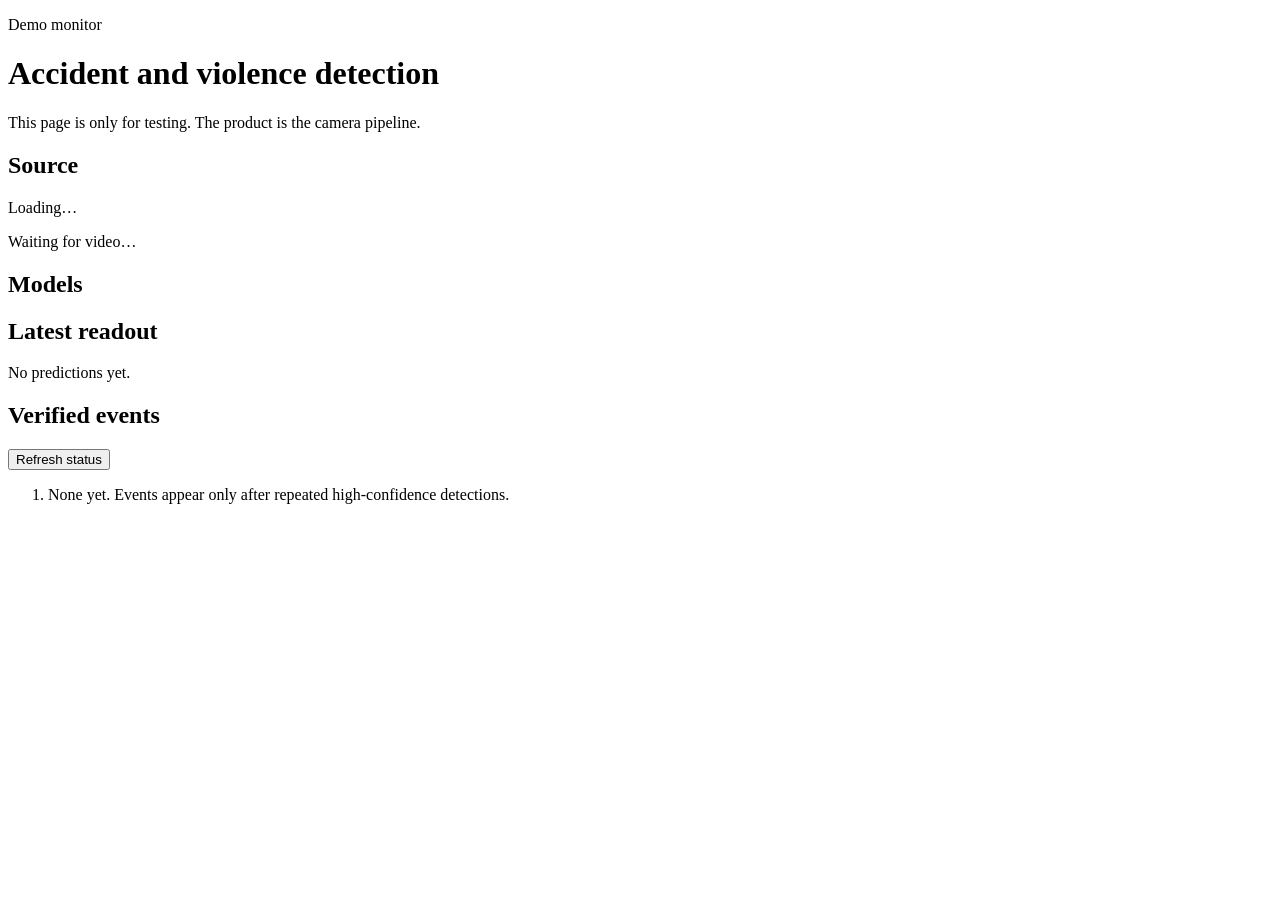
==== src/cctv_ai/demo/static/index.html @ 6a3c9212 "updated files" ====
<!doctype html>
<html lang="en">
  <head>
    <meta charset="utf-8" />
    <meta name="viewport" content="width=device-width, initial-scale=1" />
    <title>CCTV monitor</title>
    <link rel="stylesheet" href="/static/styles.css" />
  </head>
  <body>
    <header class="top">
      <div>
        <p class="kicker">Demo monitor</p>
        <h1>Accident and violence detection</h1>
      </div>
      <p class="note">This page is only for testing. The product is the camera pipeline.</p>
    </header>

    <main class="layout">
      <section class="panel player-panel">
        <div class="panel-head">
          <h2>Source</h2>
          <p id="sourceLabel" class="muted">Loading…</p>
        </div>
        <div class="stage">
          <video id="filePlayer" controls playsinline preload="metadata" hidden></video>
          <img id="liveView" alt="Live decoded frames" hidden />
          <p id="playerHint" class="hint">Waiting for video…</p>
        </div>
      </section>

      <aside class="side">
        <section class="panel">
          <h2>Models</h2>
          <ul id="models" class="models"></ul>
        </section>

        <section class="panel">
          <h2>Latest readout</h2>
          <div id="readout" class="readout">
            <p class="muted">No predictions yet.</p>
          </div>
        </section>

        <section class="panel">
          <div class="panel-head">
            <h2>Verified events</h2>
            <button type="button" id="refreshBtn">Refresh status</button>
          </div>
          <ol id="events" class="events">
            <li class="muted">None yet. Events appear only after repeated high-confidence detections.</li>
          </ol>
        </section>
      </aside>
    </main>

    <script src="/static/app.js"></script>
  </body>
</html>
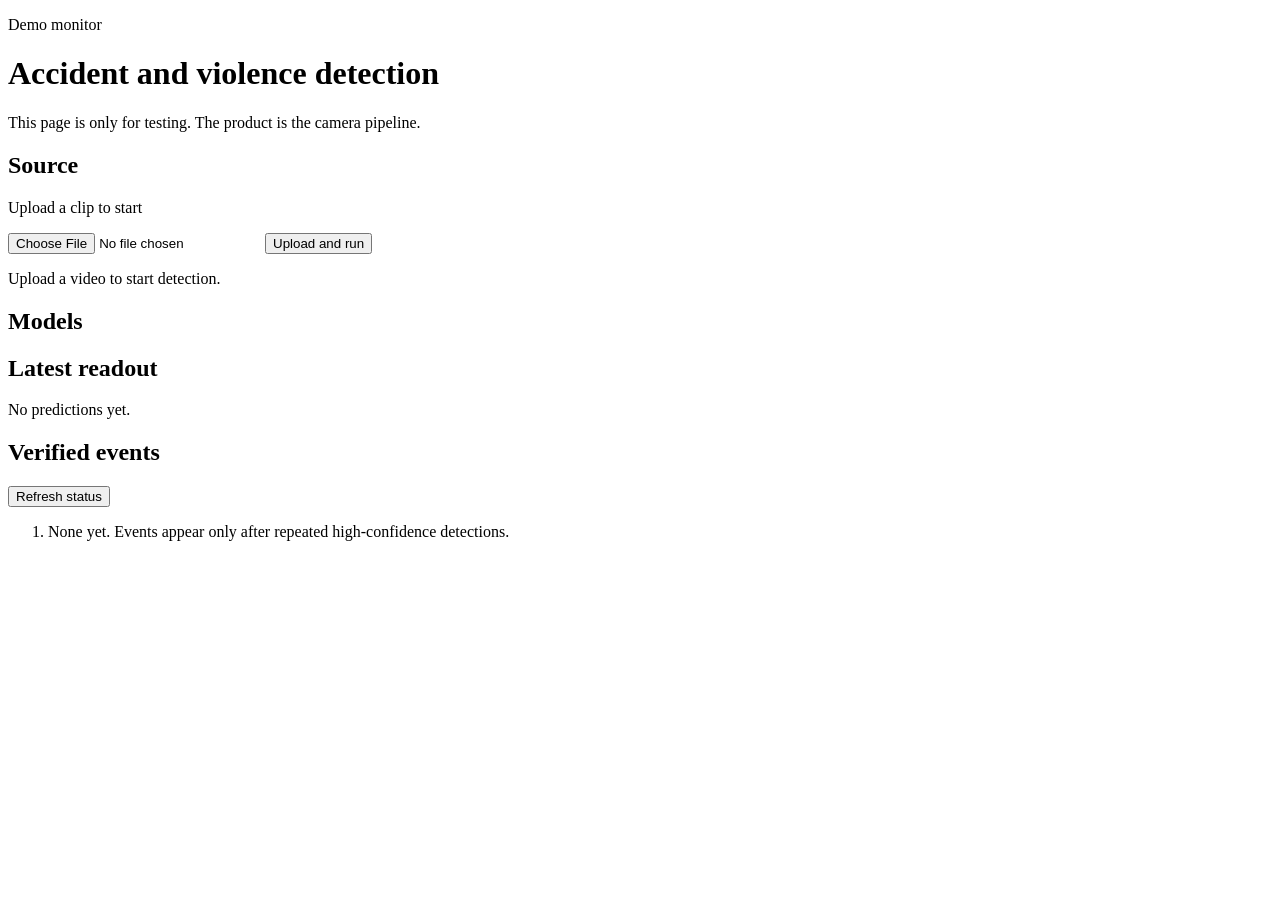
==== commit b0e1ffdf: "video upload feature added" ====
--- a/src/cctv_ai/demo/static/index.html
+++ b/src/cctv_ai/demo/static/index.html
@@ -15,16 +15,26 @@
       <p class="note">This page is only for testing. The product is the camera pipeline.</p>
     </header>
 
+    <section id="incidentBanner" class="banner" hidden>
+      <p id="incidentTitle">No incident</p>
+      <p id="incidentMeta" class="muted"></p>
+    </section>
+
     <main class="layout">
       <section class="panel player-panel">
         <div class="panel-head">
           <h2>Source</h2>
-          <p id="sourceLabel" class="muted">Loading…</p>
+          <p id="sourceLabel" class="muted">Upload a clip to start</p>
         </div>
+        <form id="uploadForm" class="upload">
+          <input id="videoFile" type="file" accept="video/mp4,video/*,.mp4,.avi,.mov,.mkv,.webm" />
+          <button type="submit">Upload and run</button>
+        </form>
+        <p id="uploadStatus" class="muted"></p>
         <div class="stage">
           <video id="filePlayer" controls playsinline preload="metadata" hidden></video>
           <img id="liveView" alt="Live decoded frames" hidden />
-          <p id="playerHint" class="hint">Waiting for video…</p>
+          <p id="playerHint" class="hint">Upload a video to start detection.</p>
         </div>
       </section>
 
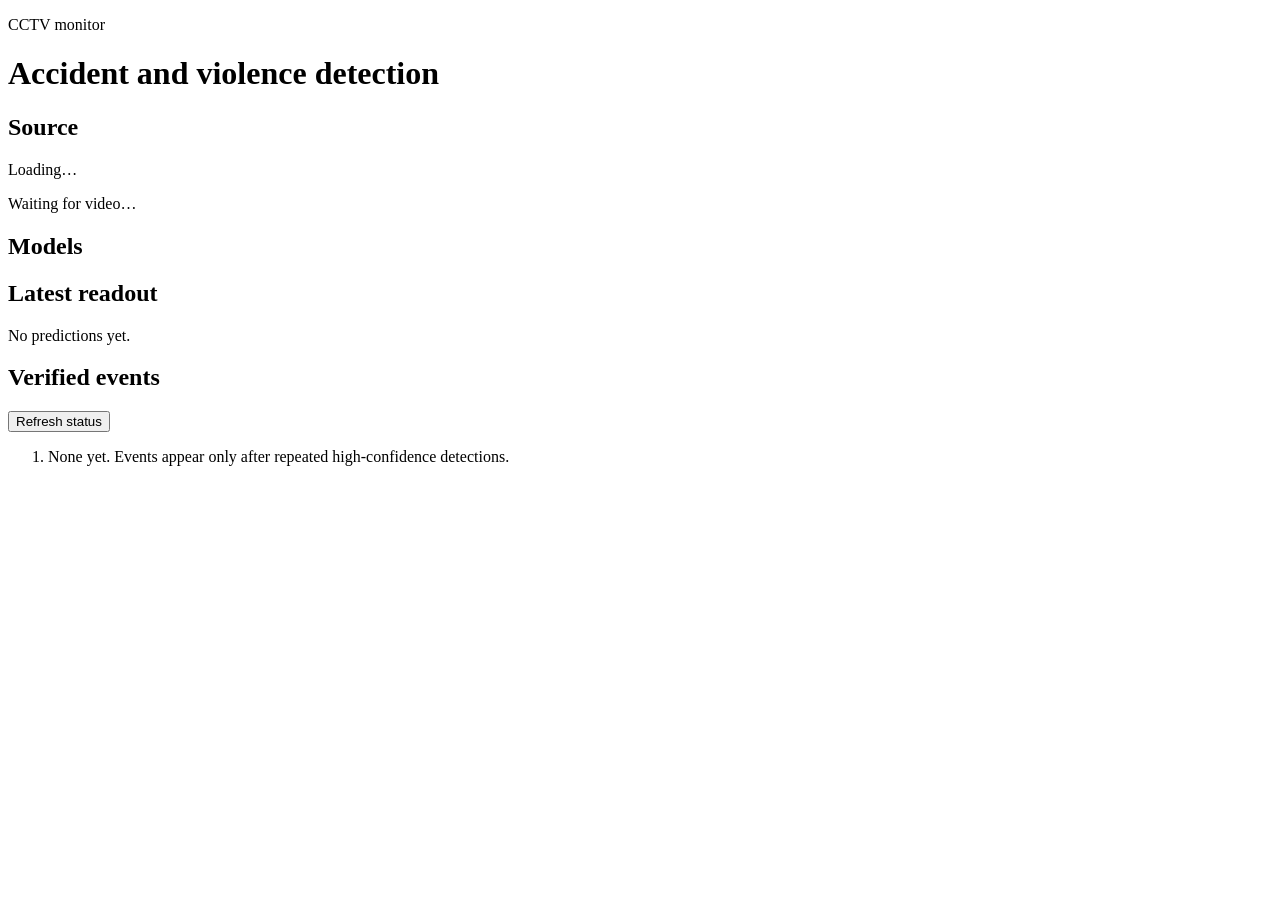
==== commit edd00f47: "local working" ====
--- a/src/cctv_ai/demo/static/index.html
+++ b/src/cctv_ai/demo/static/index.html
@@ -9,32 +9,24 @@
   <body>
     <header class="top">
       <div>
-        <p class="kicker">Demo monitor</p>
+        <p class="kicker">CCTV monitor</p>
         <h1>Accident and violence detection</h1>
       </div>
-      <p class="note">This page is only for testing. The product is the camera pipeline.</p>
     </header>
-
-    <section id="incidentBanner" class="banner" hidden>
-      <p id="incidentTitle">No incident</p>
-      <p id="incidentMeta" class="muted"></p>
-    </section>
 
     <main class="layout">
       <section class="panel player-panel">
         <div class="panel-head">
           <h2>Source</h2>
-          <p id="sourceLabel" class="muted">Upload a clip to start</p>
+          <p id="sourceLabel" class="muted">Loading…</p>
         </div>
-        <form id="uploadForm" class="upload">
-          <input id="videoFile" type="file" accept="video/mp4,video/*,.mp4,.avi,.mov,.mkv,.webm" />
-          <button type="submit">Upload and run</button>
-        </form>
-        <p id="uploadStatus" class="muted"></p>
         <div class="stage">
           <video id="filePlayer" controls playsinline preload="metadata" hidden></video>
           <img id="liveView" alt="Live decoded frames" hidden />
-          <p id="playerHint" class="hint">Upload a video to start detection.</p>
+          <p id="playerHint" class="hint">Waiting for video…</p>
+        </div>
+        <div class="player-actions">
+          <button type="button" id="playBtn" hidden>Play video</button>
         </div>
       </section>
 
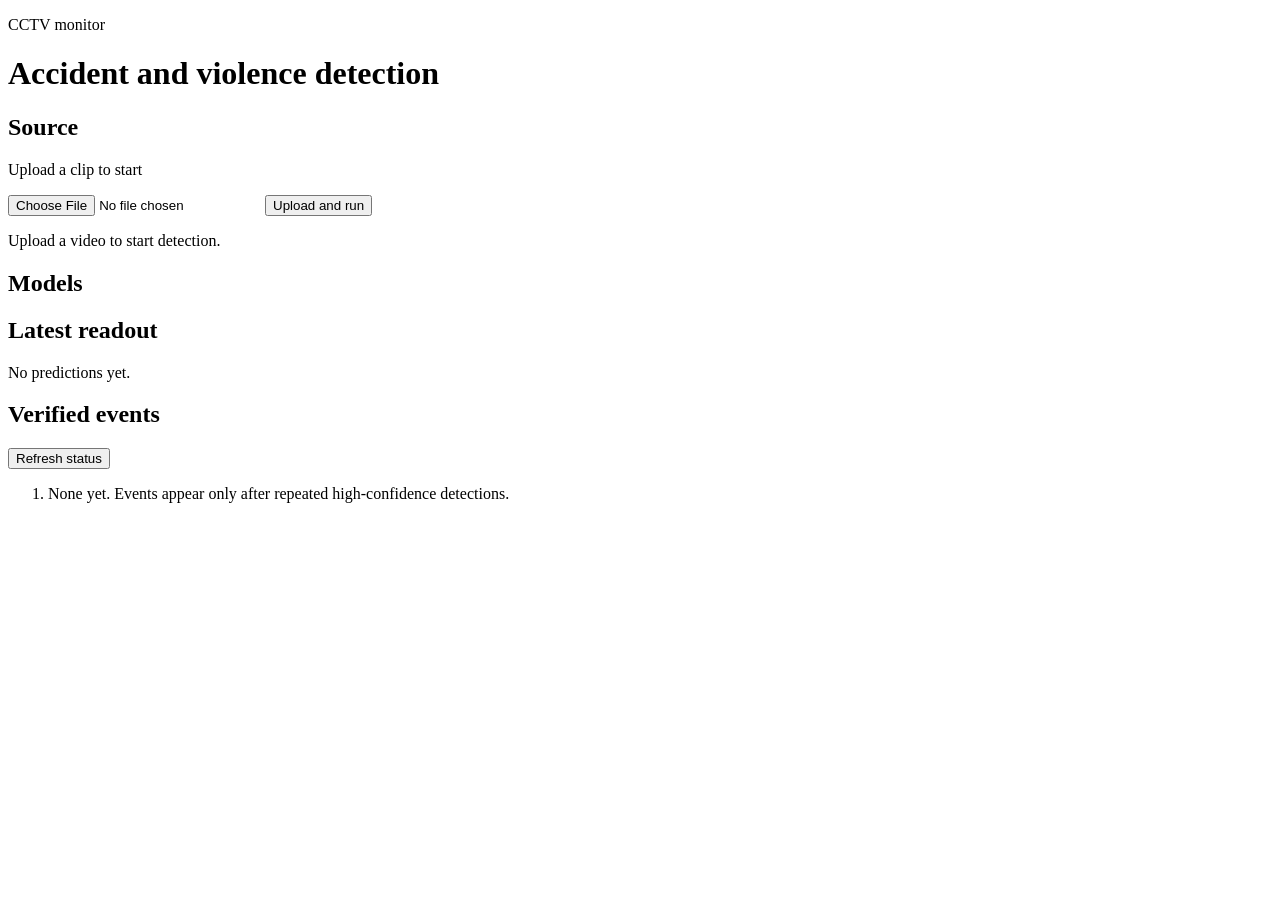
==== commit cc9f6a3c: "fixed ui" ====
--- a/src/cctv_ai/demo/static/index.html
+++ b/src/cctv_ai/demo/static/index.html
@@ -14,16 +14,26 @@
       </div>
     </header>
 
+    <section id="incidentBanner" class="banner" hidden>
+      <p id="incidentTitle">No incident</p>
+      <p id="incidentMeta" class="muted"></p>
+    </section>
+
     <main class="layout">
       <section class="panel player-panel">
         <div class="panel-head">
           <h2>Source</h2>
-          <p id="sourceLabel" class="muted">Loading…</p>
+          <p id="sourceLabel" class="muted">Upload a clip to start</p>
         </div>
+        <form id="uploadForm" class="upload">
+          <input id="videoFile" type="file" accept="video/mp4,video/*,.mp4,.avi,.mov,.mkv,.webm" />
+          <button type="submit">Upload and run</button>
+        </form>
+        <p id="uploadStatus" class="muted"></p>
         <div class="stage">
           <video id="filePlayer" controls playsinline preload="metadata" hidden></video>
           <img id="liveView" alt="Live decoded frames" hidden />
-          <p id="playerHint" class="hint">Waiting for video…</p>
+          <p id="playerHint" class="hint">Upload a video to start detection.</p>
         </div>
         <div class="player-actions">
           <button type="button" id="playBtn" hidden>Play video</button>
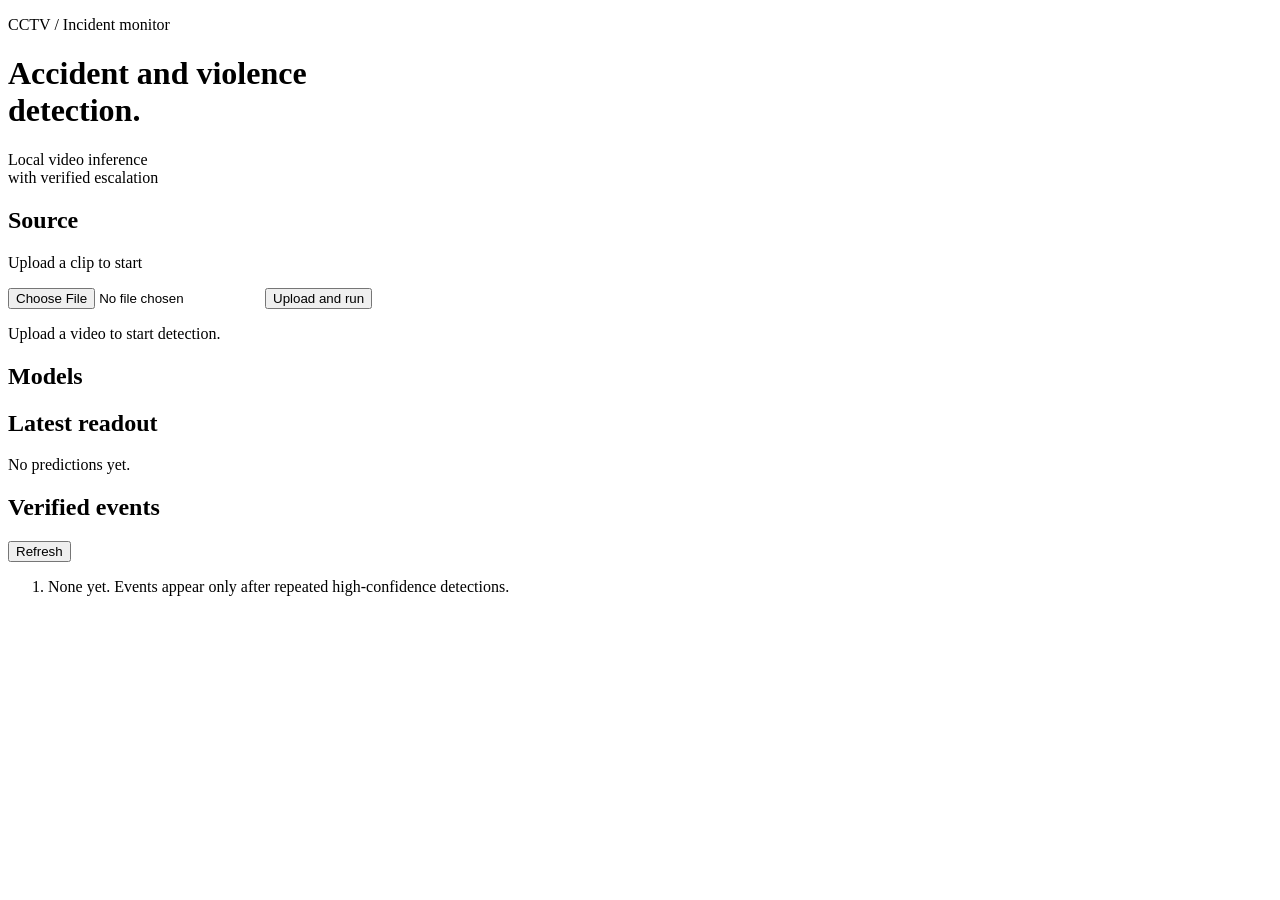
==== commit 239969c7: "ui and message updated" ====
--- a/src/cctv_ai/demo/static/index.html
+++ b/src/cctv_ai/demo/static/index.html
@@ -8,10 +8,11 @@
   </head>
   <body>
     <header class="top">
-      <div>
-        <p class="kicker">CCTV monitor</p>
-        <h1>Accident and violence detection</h1>
+      <div class="brand-block">
+        <p class="kicker">CCTV / Incident monitor</p>
+        <h1>Accident and violence<br />detection.</h1>
       </div>
+      <p class="top-note">Local video inference<br />with verified escalation</p>
     </header>
 
     <section id="incidentBanner" class="banner" hidden>
@@ -56,7 +57,7 @@
         <section class="panel">
           <div class="panel-head">
             <h2>Verified events</h2>
-            <button type="button" id="refreshBtn">Refresh status</button>
+            <button type="button" id="refreshBtn" class="quiet-button">Refresh</button>
           </div>
           <ol id="events" class="events">
             <li class="muted">None yet. Events appear only after repeated high-confidence detections.</li>
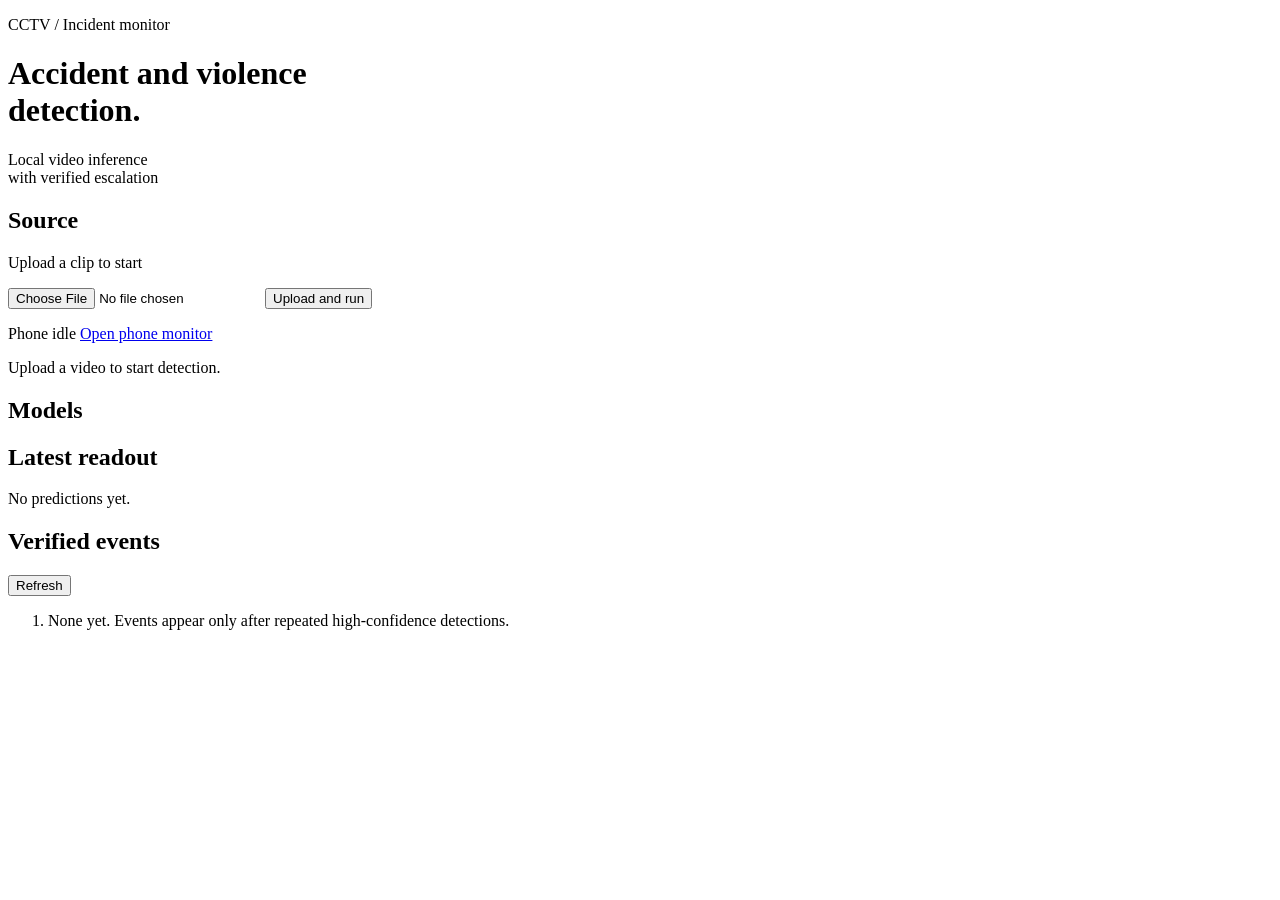
==== commit be94031b: "phase 5 done" ====
--- a/src/cctv_ai/demo/static/index.html
+++ b/src/cctv_ai/demo/static/index.html
@@ -31,6 +31,7 @@
           <button type="submit">Upload and run</button>
         </form>
         <p id="uploadStatus" class="muted"></p>
+        <p class="phone-line"><span id="phoneState" class="badge">Phone idle</span> <a href="/phone" target="_blank" rel="noopener">Open phone monitor</a></p>
         <div class="stage">
           <video id="filePlayer" controls playsinline preload="metadata" hidden></video>
           <img id="liveView" alt="Live decoded frames" hidden />
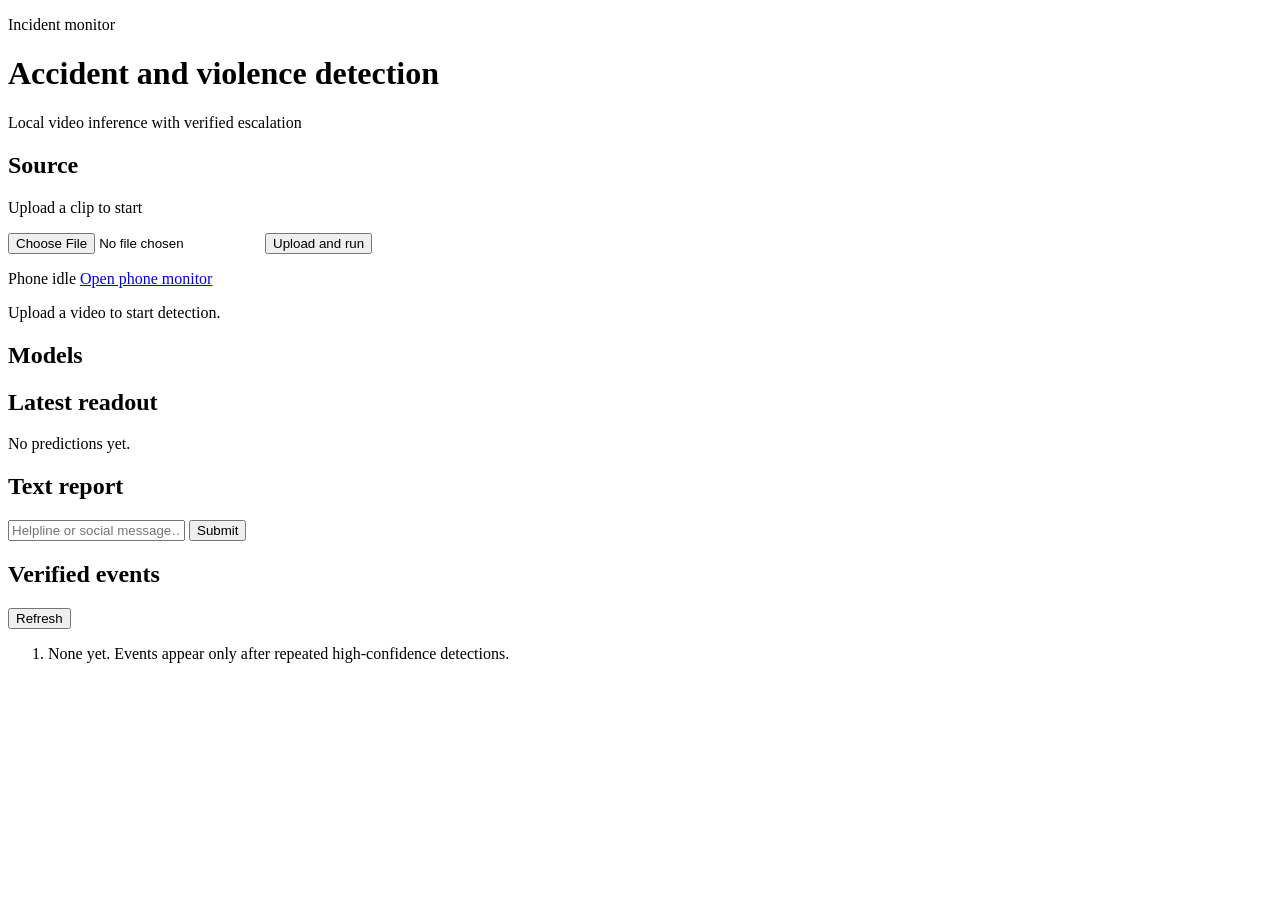
==== commit 31c10a27: "All phases completed" ====
--- a/src/cctv_ai/demo/static/index.html
+++ b/src/cctv_ai/demo/static/index.html
@@ -9,10 +9,10 @@
   <body>
     <header class="top">
       <div class="brand-block">
-        <p class="kicker">CCTV / Incident monitor</p>
-        <h1>Accident and violence<br />detection.</h1>
+        <p class="kicker">Incident monitor</p>
+        <h1>Accident and violence detection</h1>
       </div>
-      <p class="top-note">Local video inference<br />with verified escalation</p>
+      <p class="top-note">Local video inference with verified escalation</p>
     </header>
 
     <section id="incidentBanner" class="banner" hidden>
@@ -56,6 +56,25 @@
         </section>
 
         <section class="panel">
+          <h2>Text report</h2>
+          <form id="textForm" class="upload">
+            <input id="textInput" type="text" placeholder="Helpline or social message…" />
+            <button type="submit">Submit</button>
+          </form>
+          <p id="textStatus" class="muted"></p>
+        </section>
+
+        <section class="panel" id="fusionPanel" hidden>
+          <div class="panel-head">
+            <h2>Fusion</h2>
+            <span id="fusionMode" class="badge"></span>
+          </div>
+          <div id="fusionBody" class="readout">
+            <p class="muted">No evidence yet.</p>
+          </div>
+        </section>
+
+        <section class="panel">
           <div class="panel-head">
             <h2>Verified events</h2>
             <button type="button" id="refreshBtn" class="quiet-button">Refresh</button>
